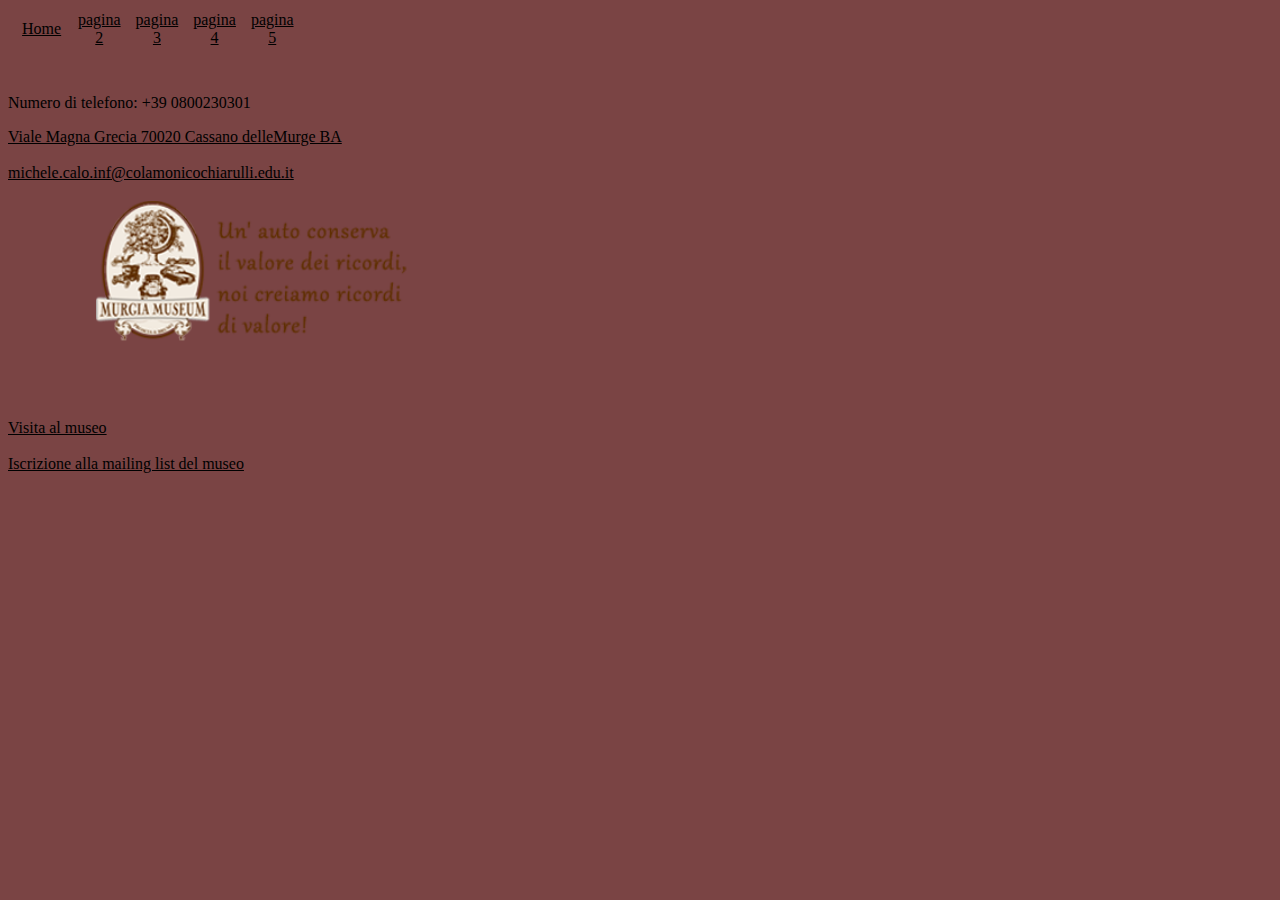
==== tpsit/Museo/index.html @ 6a111315 "ok" ====
<!DOCTYPE html>
<html lang="it">
    <head>
        <title>Murgia Museum</title>
        <link rel="stylesheet" href="css/stili.css">
    </head>
    <body>
        <table>
            <tr>
                <td class="td"><a href="index.html">Home</a></td>
            <td class="td"><a href="pagina2.html">pagina 2</a></td>
            <td class="td"><a href="pagina3.html">pagina 3</a></td>
            <td class="td"><a href="pagina4.html">pagina 4</a></td>
            <td class="td"><a href="pagina5.html">pagina 5</a></td>
            </tr>
        </table>
        <p>Numero di telefono: +39 0800230301</p>
        <a href="pagina2.html">Viale Magna Grecia 70020 Cassano delleMurge BA</a><br><br>
        <a href="https://mail.google.com/mail/">michele.calo.inf@colamonicochiarulli.edu.it</a><br><br>
        <a href="pagina3.html"><img src="img/logomuseo.png" alt="logomuseo"></a><br><br>
        <a href="pagina4.html">Visita al museo</a><br><br>
        <a href="pagina5.html">Iscrizione alla mailing list del museo</a>
        </div>
    </body>
</html>
---- tpsit/Museo/css/stili.css ----
div{text-align: center;font-size: 20pt;}
body{background-color: rgb(122, 68, 68);}
a{color: black;}
#testo_pagina2{text-align: center;font-size: 15pt;}
td{width: 50%;}
#p_pagina3{font-size: 15pt;text-align: center;}
img{width: 25%;height: 25%;margin-left:7%;margin-bottom: 4%;}
footer{margin-top: 22%;}
.td{width: 20%;text-align: center;padding-bottom: 10%;padding-left:3%;}
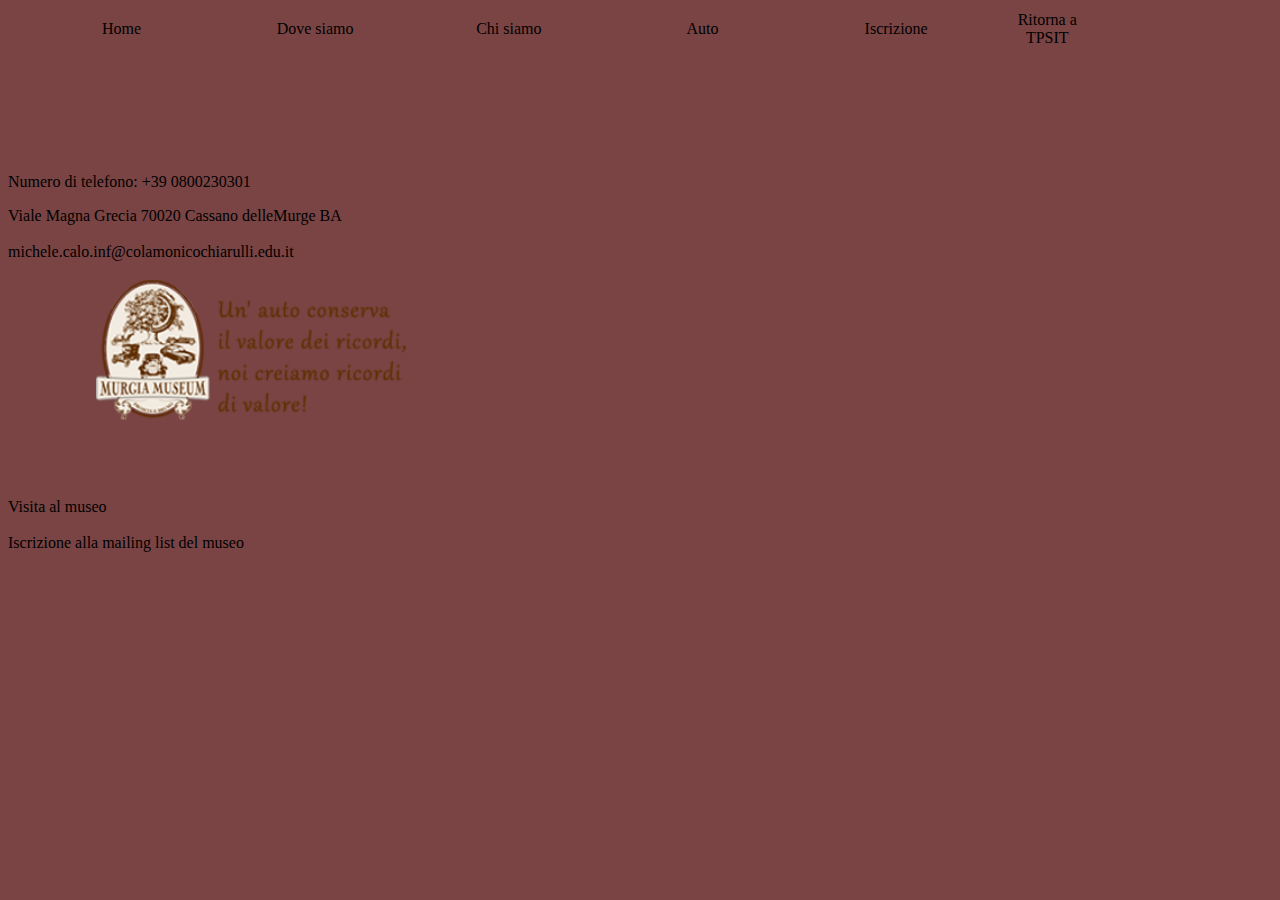
==== commit dbb02107: "aggiusti5" ====
--- a/tpsit/Museo/index.html
+++ b/tpsit/Museo/index.html
@@ -7,11 +7,12 @@
     <body>
         <table>
             <tr>
-                <td class="td"><a href="index.html">Home</a></td>
-            <td class="td"><a href="pagina2.html">pagina 2</a></td>
-            <td class="td"><a href="pagina3.html">pagina 3</a></td>
-            <td class="td"><a href="pagina4.html">pagina 4</a></td>
-            <td class="td"><a href="pagina5.html">pagina 5</a></td>
+            <td class="td"><a href="index.html">Home</a></td>
+            <td class="td"><a href="pagina2.html">Dove siamo</a></td>
+            <td class="td"><a href="pagina3.html">Chi siamo</a></td>
+            <td class="td"><a href="pagina4.html">Auto</a></td>
+            <td class="td"><a href="pagina5.html">Iscrizione</a></td>
+            <td class="td"><a href="../../tpsit.html">Ritorna a TPSIT</a></td>
             </tr>
         </table>
         <p>Numero di telefono: +39 0800230301</p>
--- a/tpsit/Museo/css/stili.css
+++ b/tpsit/Museo/css/stili.css
@@ -1,9 +1,9 @@
 div{text-align: center;font-size: 20pt;}
 body{background-color: rgb(122, 68, 68);}
-a{color: black;}
+a{color: black;text-decoration: none;}
 #testo_pagina2{text-align: center;font-size: 15pt;}
 td{width: 50%;}
 #p_pagina3{font-size: 15pt;text-align: center;}
 img{width: 25%;height: 25%;margin-left:7%;margin-bottom: 4%;}
 footer{margin-top: 22%;}
-.td{width: 20%;text-align: center;padding-bottom: 10%;padding-left:3%;}+.td{width: 18%;text-align: center;padding-bottom: 10%;padding-left:3%;}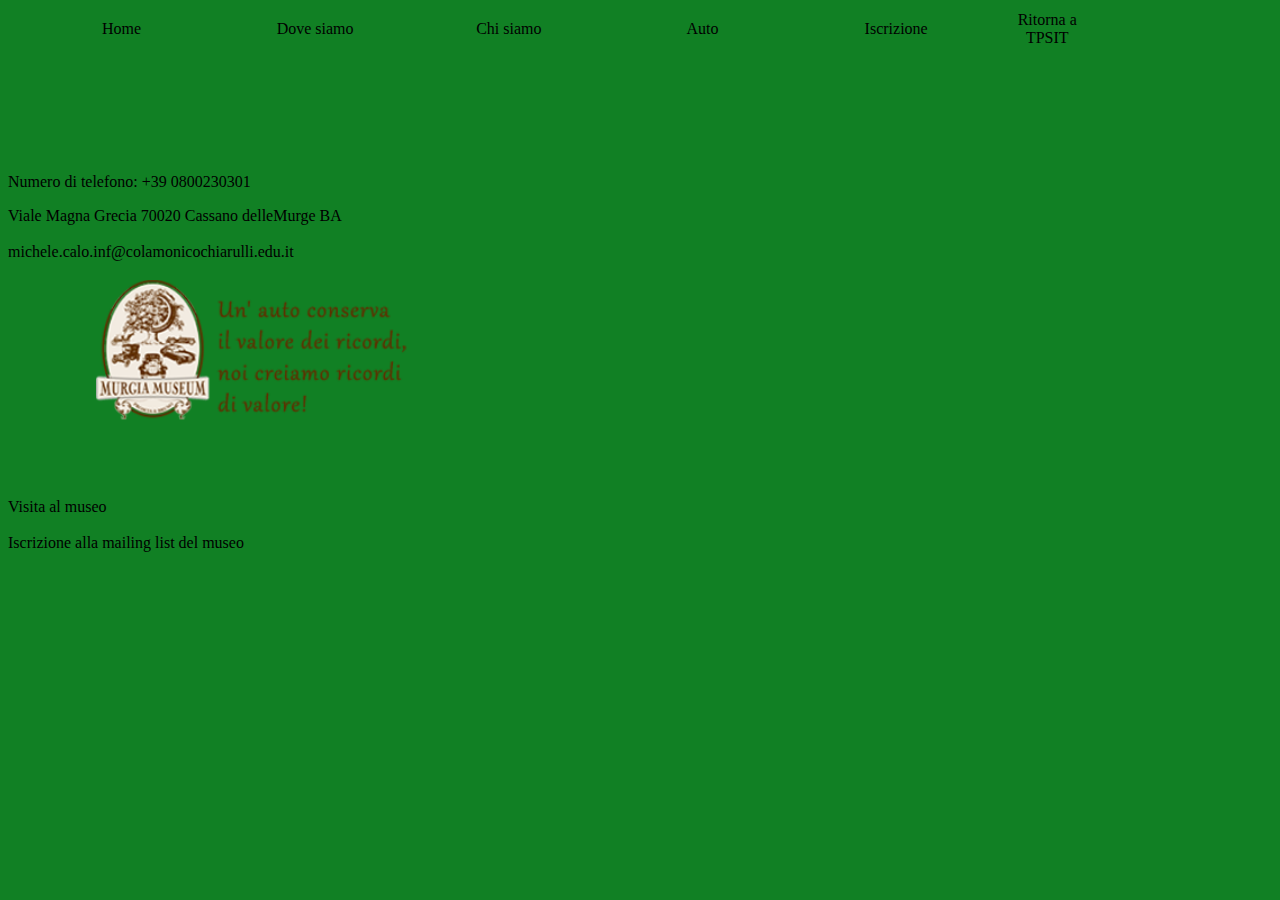
==== commit e25f93e4: "aggiusti 7" ====
--- a/tpsit/Museo/index.html
+++ b/tpsit/Museo/index.html
@@ -21,6 +21,5 @@
         <a href="pagina3.html"><img src="img/logomuseo.png" alt="logomuseo"></a><br><br>
         <a href="pagina4.html">Visita al museo</a><br><br>
         <a href="pagina5.html">Iscrizione alla mailing list del museo</a>
-        </div>
     </body>
 </html>--- a/tpsit/Museo/css/stili.css
+++ b/tpsit/Museo/css/stili.css
@@ -1,5 +1,5 @@
 div{text-align: center;font-size: 20pt;}
-body{background-color: rgb(122, 68, 68);}
+body{background-color: rgb(17, 128, 36);}
 a{color: black;text-decoration: none;}
 #testo_pagina2{text-align: center;font-size: 15pt;}
 td{width: 50%;}
